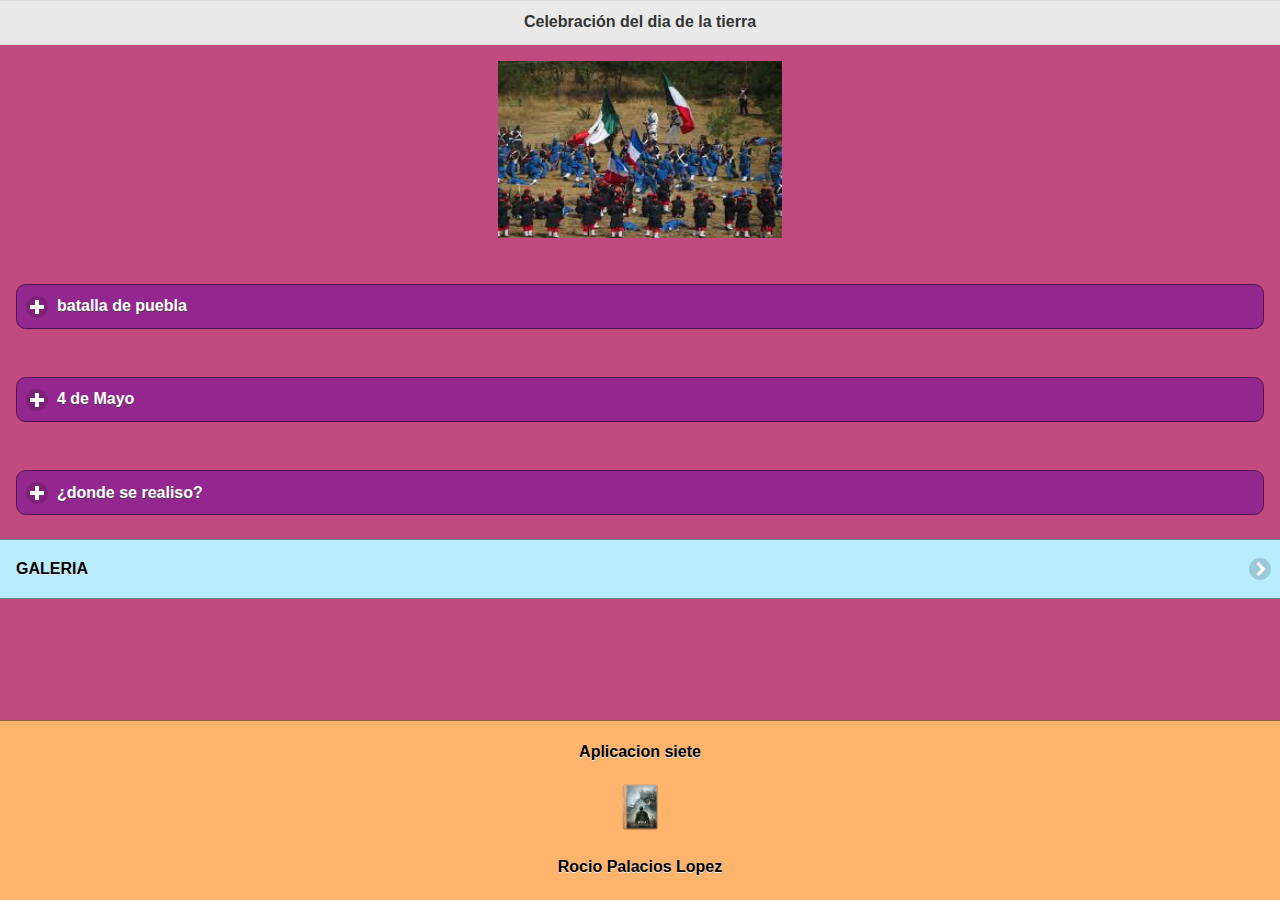
==== index.html @ 48bbd89e "subida1" ====
<!doctype html>
<html>
<head>
<meta charset="utf-8">
<title>Aplicacion cinco</title>

<!-- grupo CSS -->
<link rel="stylesheet" href="css/app3.min.css"/>
<link rel="stylesheet" href="css/jquery.mobile.icons-1.4.5.min.css"/>
<link rel="stylesheet" href="css/jquery.mobile.structure-1.4.5.min.css"/>
<!-- grupo JavaScript-->
<script src="js/jquery-1.11.2.min.js"></script>
<script src="js/jquery.mobile-1.4.5.min.js"></script>
<script src="js/acciones.js"></script>
<script src="phonegap.js" type="text/javascript"></script>
<script type="text/javascript">
function MM_swapImgRestore() { //v3.0
  var i,x,a=document.MM_sr; for(i=0;a&&i<a.length&&(x=a[i])&&x.oSrc;i++) x.src=x.oSrc;
}
function MM_preloadImages() { //v3.0
  var d=document; if(d.images){ if(!d.MM_p) d.MM_p=new Array();
    var i,j=d.MM_p.length,a=MM_preloadImages.arguments; for(i=0; i<a.length; i++)
    if (a[i].indexOf("#")!=0){ d.MM_p[j]=new Image; d.MM_p[j++].src=a[i];}}
}

function MM_findObj(n, d) { //v4.01
  var p,i,x;  if(!d) d=document; if((p=n.indexOf("?"))>0&&parent.frames.length) {
    d=parent.frames[n.substring(p+1)].document; n=n.substring(0,p);}
  if(!(x=d[n])&&d.all) x=d.all[n]; for (i=0;!x&&i<d.forms.length;i++) x=d.forms[i][n];
  for(i=0;!x&&d.layers&&i<d.layers.length;i++) x=MM_findObj(n,d.layers[i].document);
  if(!x && d.getElementById) x=d.getElementById(n); return x;
}

function MM_swapImage() { //v3.0
  var i,j=0,x,a=MM_swapImage.arguments; document.MM_sr=new Array; for(i=0;i<(a.length-2);i+=3)
   if ((x=MM_findObj(a[i]))!=null){document.MM_sr[j++]=x; if(!x.oSrc) x.oSrc=x.src; x.src=a[i+2];}
}
</script>
</head>

<body onLoad="MM_preloadImages('imagenes/tierra.jpg','imagenes/tierra8.jpg','imagenes/tierra7.jpg')">
<div data-role="page" id="Principal" data-theme="a">
  <div data-role="header" data-add-back-btn="">
    <h1>Celebración del dia de la tierra</h1>
  </div>
   <div data-role="content" align="center">
  <div>
  <a href="#" onMouseOut="MM_swapImgRestore()" onMouseOver="MM_swapImage('Image15','','imagenes/batalla.jpg',1)"><img src="imagenes/batalla1.jpg" width="284" height="177" id="Image15"></a>
   </div>
   </div>
  <div data-role="main" class="ui-content">
      <div data-role="collapsible" data-content-theme="false" align="center">
        <h1>batalla de puebla</h1>
          <div>
          <p>La batalla de Puebla fue un combate librado el 5 de mayo de 1862 en las cercanías de la ciudad de Puebla, entre los ejércitos de la República Mexicana, bajo el mando de Ignacio Zaragoza, y del Segundo Imperio Francés, dirigido por Charles Ferdinand Latrille, conde de Lorencez, durante la Segunda Intervención Francesa en México, cuyo resultado fue una victoria importante para los mexicanos ya que con unas fuerzas consideradas como inferiores lograron vencer a uno de los ejércitos más experimentados y respetados de su época. Pese a su éxito, la batalla no impidió la invasión del país, sólo la retrasó, sin embargo, sería la primera batalla de una guerra que finalmente México ganaría. Los franceses regresarían al siguiente año, con lo que se libró una segunda batalla en Puebla en la que se enfrentaron 35 000 franceses contra 29 000 mexicanos (defensa que duró 62 días), y lograrían avanzar hasta la Ciudad de México, lo que permitió establecer el Segundo Imperio Mexicano.

Finalmente, ante la incapacidad de consolidar un imperio y después de perder 11 000 hombres debido a la actividad guerrillera que nunca dejó de subsistir,1 los franceses se retiraron incondicionalmente del país en el año de1867.
</p>
          <br>
          </div>
          <h3>Quienes participaron</h3>
   <div>
     <a href="#" onMouseOut="MM_swapImgRestore()" onMouseOver="MM_swapImage('Image17','','imagenes/participante.jpg',1)"><img src="imagenes/participante1.jpg" width="200" height="200" id="Image17"></a> 
  </div>
  <div>
   <p>
    2. De Mexico, Ignacio Zaragoza, Felipe Berriozabal, Porfirio Diaz, Santiago Tapia, Ignacio Mejia, Miguel Negrete. 

3. La Batalla de Puebla fue el 5 de mayo de 1862 y ganamos. 

4. El Sito de Puebla fue del 16 de marzo al 17 de mayo de 1863 y perdimos. 

5. Por Francia fue Federico Forey, Aquiles Bazaine, Leonardo Marquez, Juan Nepomuceno Almonte (el hijo de Jose Ma. Morelos y Pavon). 

6. Por Mexico, Jesus Gonzalez Ortega, Felipe Berriozabal, Porfirio Diaz, Miguel Negrete.. 

7. La Toma de Puebla o Batalla del 2 de Abril fue en 1867 y ganamos. 

8. Por Francia, Leonardo Marquez. 

9. Por Mexico, Porfirio Diaz. 

10. Por lo que durante la Intervencion Francesa en Puebla tuvimos 
a. La Batalla en 1862 
b. El Sitio en 1863 
c. La Toma en 1867 

11. En las 3 participo Porfirio Diaz.
   </p>
  </div>
   <div>
          <p><a href="http://www.jstor.org///noticias/dia-de-la-tierra/"></a></p>
          <p>
          <a href="http://www.jstor.org/noticias/dia-de-la-tierra/"> informacion </a>
          </p>
        </div> 
          
 </div>
 </div>
         
  <div data-role="main" class="ui-content">
    <div data-role="collapsible" data-content-theme="false" align="center">
      <h1>4 de Mayo</h1>
        <div>
          <h3>Mayo</h3>
          <p>
         El Sábado 4 de Mayo de 2013 ,en el Coliseo de Puerto Rico, será cuando el interprete del hit “Hasta Que Salga el Sol” canción ganadora de un Grammy Latino a la “Mejor Canción Urbana 2012”, se presente en su tierra natal. En honor a el incondicional apoyo a la tierra que lo vio nacer y crecer Don Omar bautizó el evento con el significativo nombre “ Hecho en Puerto Rico”. El histórico evento recorrerá los innumerables éxitos de la trascendental carrera del artista. La venta de boletos comenzará este jueves 14 de Febrero a través de www.ticketpop.com y el Choliseo . Los fanáticos podrán disfrutar de oportunidades privilegiadas junto al interprete a través de ofertas especiales.

          </p>
          <br>
        </div>
         <h3>Participantes</h3>
        <div>
        <img src="imagenes/mayo.jpg"width="261px" height="193px"> 
        </div>
        <div>
        <img src="imagenes/mayo1.jpg"width="261px" height="193px">
        </div>
    </div>
  </div>
  
   
  <div data-role="main" class="ui-content">
     <div data-role="collapsible" data-content-theme="false" align="center">
       <h1>¿donde se realiso?</h1>
          <div>
          <p>Heroica Atlixco (en nahuatl: atl, ixtlatl, co, ‘agua, valle, lugar’‘Lugar del valle de agua’)?, también conocido como «Atlixco de las flores», es una ciudad que se localiza al suroeste de la Ciudad de Puebla. Recibió su título de «Heroica»5 debido a la Batalla del 4 de mayo de 1862 que precedería a la Batalla de Puebla del 5 de mayo de 1862.

Es conocido por su buen clima y la gran actividad florística, comercial y turística que le valieron haber sido llamada Atlixco de las Flores y Granero de la Nueva España, durante la época colonial.

El último domingo de septiembre, en la explanada del cerro de San Miguel, Atlixco se convierte en la sede de un festival en el que se reúnen los representantes de las once regiones culturales del estado de Puebla, festival que es llamado «Huey Atlixcáyotl» o Fiesta Grande de Atlixco y que es patrimonio cultural del estado de Puebla.

En 1884, el Congreso local decretó que la cabecera municipal de Atlixco se llamara «Atlixco de Múgica y Osorio»; en honor al Benemérito del Estado de Puebla, Juan Múgica y Osorio.</p>
          </div>
          <div>
            <img src="imagenes/mayo4.jpg"width="261px" height="193px">
          </div>
          
          
          <div>
          <h3>Formas de selebracion</h3>
          </div>
          <div>
          <h3>Celebracion</h3>
          <p> Desde hace algunos años el 4 de mayo se ha convertido en un día muy importante para todos los fans de 'Star Wars' (conocidos en el mundo como warsies) debido a que se trata de la fecha en la que con mucho orgullo se celebra a la popular franquicia creada por George Lucas.
</p>
          </div>
          <div>
            <img src="imagenes/forma.jpg">
          </div>
          <div>
            <img src="imagenes/forma1.jpg">
          </div>
     </div>
  </div> 
    



   <ul data-role="listview" data-theme="a" class="ui-listview ui-group-theme-b">
    <li class="ui-first-child ui-last-child">
     <a href="#pagina1" class="ui-btn ui-btn-icon-right ui-icon-carat-r">
     <h2>GALERIA</h2>
     
     </a>
    </li>
  </ul>
          
     <div data-role="footer" align="center" data-theme="b" data-position="fixed">
  <div>  
  <h4>Aplicacion siete</h4>
    <img src="imagenes/mpi.png" width="46" height="46">
   </div>
   <div>
     <h4>Rocio Palacios Lopez</h4>
     </div>
 </div>
     
  
  
 
  
 </div> <!--Div que no se para que es-->
   <div data-role="page" id="pagina1" data-add-back-btn="true" data-theme="a">
     <div data-role="header" data-add-back-btn="true" data-back-btn-text="Regresar" data-back-btn-theme="b">
      <h1>Nombre</h1>
     </div><!--div del encabezado-->
      <div data-role="content" align="center">
        <div>
        
         <iframe src="visor/indexwon.html" style="width:70%;height:370px;max-width:100%;overflow:hidden;border:none;padding:0;margin:0 auto;display:block;" marginheight="0" marginwidth="0"></iframe>
         <br></div>
         <div>
        <iframe width="420" height="315" src="https://www.youtube.com/embed/K8Qers2DQIQ" frameborder="0" allowfullscreen></iframe>
      </div>
     
   </div> <!--div de la pagina-->
     
     
    </div>
     
    
</body>
</html>
---- css/app3.min.css ----
/*!
* jQuery Mobile 1.4.5
* Git HEAD hash: 68e55e78b292634d3991c795f06f5e37a512decc <> Date: Fri Oct 31 2014 17:33:30 UTC
* http://jquerymobile.com
*
* Copyright 2010, 2014 jQuery Foundation, Inc. and othercontributors
* Released under the MIT license.
* http://jquery.org/license
*
*/


/* Globals */
/* Font
-----------------------------------------------------------------------------------------------------------*/
html {
	font-size: 100%;
}
body,
input,
select,
textarea,
button,
.ui-btn {
	font-size: 1em;
	line-height: 1.3;
	 font-family: sans-serif /*{global-font-family}*/;
}
legend,
.ui-input-text input,
.ui-input-search input {
	color: inherit;
	text-shadow: inherit;
}
/* Form labels (overrides font-weight bold in bars, and mini font-size) */
.ui-mobile label,
div.ui-controlgroup-label {
	font-weight: normal;
	font-size: 16px;
}
/* Separators
-----------------------------------------------------------------------------------------------------------*/
/* Field contain separator (< 28em) */
.ui-field-contain {
	border-bottom-color: #828282;
	border-bottom-color: rgba(0,0,0,.15);
	border-bottom-width: 1px;
	border-bottom-style: solid;
}
/* Table opt-in classes: strokes between each row, and alternating row stripes */
/* Classes table-stroke and table-stripe are deprecated in 1.4. */
.table-stroke thead th,
.table-stripe thead th,
.table-stripe tbody tr:last-child {
	border-bottom: 1px solid #d6d6d6; /* non-RGBA fallback */
	border-bottom: 1px solid rgba(0,0,0,.1);
}
.table-stroke tbody th,
.table-stroke tbody td {
	border-bottom: 1px solid #e6e6e6; /* non-RGBA fallback  */
	border-bottom: 1px solid rgba(0,0,0,.05);
}
.table-stripe.table-stroke tbody tr:last-child th,
.table-stripe.table-stroke tbody tr:last-child td {
	border-bottom: 0;
}
.table-stripe tbody tr:nth-child(odd) td,
.table-stripe tbody tr:nth-child(odd) th {
	background-color: #eeeeee; /* non-RGBA fallback  */
	background-color: rgba(0,0,0,.04);
}
/* Buttons
-----------------------------------------------------------------------------------------------------------*/
.ui-btn,
label.ui-btn {
	font-weight: bold;
	border-width: 1px;
	border-style: solid;
}
.ui-btn {
	text-decoration: none !important;
}
.ui-btn-active {
	cursor: pointer;
}
/* Corner rounding
-----------------------------------------------------------------------------------------------------------*/
/* Class ui-btn-corner-all deprecated in 1.4 */
.ui-corner-all {
	-webkit-border-radius: .6em /*{global-radii-blocks}*/;
	border-radius: .6em /*{global-radii-blocks}*/;
}
/* Buttons */
.ui-btn-corner-all,
.ui-btn.ui-corner-all,
/* Slider track */
.ui-slider-track.ui-corner-all,
/* Flipswitch */
.ui-flipswitch.ui-corner-all,
/* Count bubble */
.ui-li-count {
	-webkit-border-radius: .3125em /*{global-radii-buttons}*/;
	border-radius: .3125em /*{global-radii-buttons}*/;
}
/* Icon-only buttons */
.ui-btn-icon-notext.ui-btn-corner-all,
.ui-btn-icon-notext.ui-corner-all {
	-webkit-border-radius: 1em;
	border-radius: 1em;
}
/* Radius clip workaround for cleaning up corner trapping */
.ui-btn-corner-all,
.ui-corner-all {
	-webkit-background-clip: padding;
	background-clip: padding-box;
}
/* Popup arrow */
.ui-popup.ui-corner-all > .ui-popup-arrow-guide {
	left: .6em /*{global-radii-blocks}*/;
	right: .6em /*{global-radii-blocks}*/;
	top: .6em /*{global-radii-blocks}*/;
	bottom: .6em /*{global-radii-blocks}*/;
}
/* Shadow
-----------------------------------------------------------------------------------------------------------*/
.ui-shadow {
	-webkit-box-shadow: 0 1px 3px /*{global-box-shadow-size}*/ rgba(0,0,0,.2) /*{global-box-shadow-color}*/;
	-moz-box-shadow: 0 1px 3px /*{global-box-shadow-size}*/ rgba(0,0,0,.2) /*{global-box-shadow-color}*/;
	box-shadow: 0 1px 3px /*{global-box-shadow-size}*/ rgba(0,0,0,.2) /*{global-box-shadow-color}*/;
}
.ui-shadow-inset {
	-webkit-box-shadow: inset 0 1px 3px /*{global-box-shadow-size}*/ rgba(0,0,0,.2) /*{global-box-shadow-color}*/;
	-moz-box-shadow: inset 0 1px 3px /*{global-box-shadow-size}*/ rgba(0,0,0,.2) /*{global-box-shadow-color}*/;
	box-shadow: inset 0 1px 3px /*{global-box-shadow-size}*/ rgba(0,0,0,.2) /*{global-box-shadow-color}*/;
}
.ui-overlay-shadow {
	-webkit-box-shadow: 0 0 12px 		rgba(0,0,0,.6);
	-moz-box-shadow: 0 0 12px 			rgba(0,0,0,.6);
	box-shadow: 0 0 12px 				rgba(0,0,0,.6);
}
/* Icons
-----------------------------------------------------------------------------------------------------------*/
.ui-btn-icon-left:after,
.ui-btn-icon-right:after,
.ui-btn-icon-top:after,
.ui-btn-icon-bottom:after,
.ui-btn-icon-notext:after {
	background-color: #666666 /*{global-icon-color}*/;
	background-color: rgba(0,0,0,.15) /*{global-icon-disc}*/;
	background-position: center center;
	background-repeat: no-repeat;
	-webkit-border-radius: 1em;
	border-radius: 1em;
}
/* Alt icons */
.ui-alt-icon.ui-btn:after,
.ui-alt-icon .ui-btn:after,
html .ui-alt-icon.ui-checkbox-off:after,
html .ui-alt-icon.ui-radio-off:after,
html .ui-alt-icon .ui-checkbox-off:after,
html .ui-alt-icon .ui-radio-off:after {
	background-color: #666666 /*{global-icon-color}*/;
	background-color: rgba(0,0,0,.15) /*{global-icon-disc}*/;
}
/* No disc */
.ui-nodisc-icon.ui-btn:after,
.ui-nodisc-icon .ui-btn:after {
	background-color: transparent;
}
/* Icon shadow */
.ui-shadow-icon.ui-btn:after,
.ui-shadow-icon .ui-btn:after {
	-webkit-box-shadow: 0 1px 0 rgba(255,255,255,.3) /*{global-icon-shadow}*/;
	-moz-box-shadow: 0 1px 0 rgba(255,255,255,.3) /*{global-icon-shadow}*/;
	box-shadow: 0 1px 0 rgba(255,255,255,.3) /*{global-icon-shadow}*/;
}
/* Checkbox and radio */
.ui-btn.ui-checkbox-off:after,
.ui-btn.ui-checkbox-on:after,
.ui-btn.ui-radio-off:after,
.ui-btn.ui-radio-on:after {
	display: block;
	width: 18px;
	height: 18px;
	margin: -9px 2px 0 2px;
}
.ui-checkbox-off:after,
.ui-btn.ui-radio-off:after {
	filter: Alpha(Opacity=30);
	opacity: .3;
}
.ui-btn.ui-checkbox-off:after,
.ui-btn.ui-checkbox-on:after {
	-webkit-border-radius: .1875em;
	border-radius: .1875em;
}
.ui-btn.ui-checkbox-off:after {
	background-color: #666;
	background-color: rgba(0,0,0,.3);
}
.ui-radio .ui-btn.ui-radio-on:after {
	background-image: none;
	background-color: #fff;
	width: 8px;
	height: 8px;
	border-width: 5px;
	border-style: solid; 
}
.ui-alt-icon.ui-btn.ui-radio-on:after,
.ui-alt-icon .ui-btn.ui-radio-on:after {
	background-color: #000;
}
/* Loader */
.ui-icon-loading {
	background: url("images/ajax-loader.gif");
	background-size: 2.875em 2.875em;
}.ui-bar-a,.ui-page-theme-a .ui-bar-inherit,html .ui-bar-a .ui-bar-inherit,html .ui-body-a .ui-bar-inherit,html body .ui-group-theme-a .ui-bar-inherit{background-color:#e9e9e9 ;border-color:#dddddd ;color:#333333 ;text-shadow:0  1px  0  #eeeeee ;font-weight:bold;}.ui-bar-a{border-width:1px;border-style:solid;}.ui-overlay-a,.ui-page-theme-a,.ui-page-theme-a .ui-panel-wrapper{background-color:#c14a7e ;border-color:#c14a7e ;color:#ffffff ;text-shadow:0  1px  0  #444444 ;}.ui-body-a,.ui-page-theme-a .ui-body-inherit,html .ui-bar-a .ui-body-inherit,html .ui-body-a .ui-body-inherit,html body .ui-group-theme-a .ui-body-inherit,html .ui-panel-page-container-a{background-color:#662d91 ;border-color:#38184f ;color:#ffffff ;text-shadow:0  1px  0  #444444 ;}.ui-body-a{border-width:1px;border-style:solid;}.ui-page-theme-a a,html .ui-bar-a a,html .ui-body-a a,html body .ui-group-theme-a a{color:#3388cc ;font-weight:bold;}.ui-page-theme-a a:visited,html .ui-bar-a a:visited,html .ui-body-a a:visited,html body .ui-group-theme-a a:visited{   color:#3388cc ;}.ui-page-theme-a a:hover,html .ui-bar-a a:hover,html .ui-body-a a:hover,html body .ui-group-theme-a a:hover{color:#005599 ;}.ui-page-theme-a a:active,html .ui-bar-a a:active,html .ui-body-a a:active,html body .ui-group-theme-a a:active{color:#005599 ;}.ui-page-theme-a .ui-btn,html .ui-bar-a .ui-btn,html .ui-body-a .ui-btn,html body .ui-group-theme-a .ui-btn,html head + body .ui-btn.ui-btn-a,.ui-page-theme-a .ui-btn:visited,html .ui-bar-a .ui-btn:visited,html .ui-body-a .ui-btn:visited,html body .ui-group-theme-a .ui-btn:visited,html head + body .ui-btn.ui-btn-a:visited{background-color:#93278f ;border-color:#50154e ;color:#ffffff ;text-shadow:0  1px  0  #444444 ;}.ui-page-theme-a .ui-btn:hover,html .ui-bar-a .ui-btn:hover,html .ui-body-a .ui-btn:hover,html body .ui-group-theme-a .ui-btn:hover,html head + body .ui-btn.ui-btn-a:hover{background-color:#a92ca4 ;border-color:#5c185a ;color:#ffffff ;text-shadow:0  1px  0  #444444 ;}.ui-page-theme-a .ui-btn:active,html .ui-bar-a .ui-btn:active,html .ui-body-a .ui-btn:active,html body .ui-group-theme-a .ui-btn:active,html head + body .ui-btn.ui-btn-a:active{background-color:#a92ca4 ;border-color:#5c185a ;color:#ffffff ;text-shadow:0  1px  0  #444444 ;}.ui-page-theme-a .ui-btn.ui-btn-active,html .ui-bar-a .ui-btn.ui-btn-active,html .ui-body-a .ui-btn.ui-btn-active,html body .ui-group-theme-a .ui-btn.ui-btn-active,html head + body .ui-btn.ui-btn-a.ui-btn-active,.ui-page-theme-a .ui-checkbox-on:after,html .ui-bar-a .ui-checkbox-on:after,html .ui-body-a .ui-checkbox-on:after,html body .ui-group-theme-a .ui-checkbox-on:after,.ui-btn.ui-checkbox-on.ui-btn-a:after,.ui-page-theme-a .ui-flipswitch-active,html .ui-bar-a .ui-flipswitch-active,html .ui-body-a .ui-flipswitch-active,html body .ui-group-theme-a .ui-flipswitch-active,html body .ui-flipswitch.ui-bar-a.ui-flipswitch-active,.ui-page-theme-a .ui-slider-track .ui-btn-active,html .ui-bar-a .ui-slider-track .ui-btn-active,html .ui-body-a .ui-slider-track .ui-btn-active,html body .ui-group-theme-a .ui-slider-track .ui-btn-active,html body div.ui-slider-track.ui-body-a .ui-btn-active{background-color:#3388cc ;border-color:#3388cc ;color:#ffffff ;text-shadow:0  1px  0  #005599 ;}.ui-page-theme-a .ui-radio-on:after,html .ui-bar-a .ui-radio-on:after,html .ui-body-a .ui-radio-on:after,html body .ui-group-theme-a .ui-radio-on:after,.ui-btn.ui-radio-on.ui-btn-a:after{border-color:#3388cc ;}.ui-page-theme-a .ui-btn:focus,html .ui-bar-a .ui-btn:focus,html .ui-body-a .ui-btn:focus,html body .ui-group-theme-a .ui-btn:focus,html head + body .ui-btn.ui-btn-a:focus,.ui-page-theme-a .ui-focus,html .ui-bar-a .ui-focus,html .ui-body-a .ui-focus,html body .ui-group-theme-a .ui-focus,html head + body .ui-btn-a.ui-focus,html head + body .ui-body-a.ui-focus{-webkit-box-shadow:0 0 12px #3388cc ;-moz-box-shadow:0 0 12px #3388cc ;box-shadow:0 0 12px #3388cc ;}.ui-bar-b,.ui-page-theme-b .ui-bar-inherit,html .ui-bar-b .ui-bar-inherit,html .ui-body-b .ui-bar-inherit,html body .ui-group-theme-b .ui-bar-inherit{background-color:#ffb46e ;border-color:#8c633c ;color:#000000 ;text-shadow:0  1px  0  #eeeeee ;font-weight:bold;}.ui-bar-b{border-width:1px;border-style:solid;}.ui-overlay-b,.ui-page-theme-b,.ui-page-theme-b .ui-panel-wrapper{background-color:#fadfca ;border-color:#fadfca ;color:#000000 ;text-shadow:0  1px  0  #eeeeee ;}.ui-body-b,.ui-page-theme-b .ui-body-inherit,html .ui-bar-b .ui-body-inherit,html .ui-body-b .ui-body-inherit,html body .ui-group-theme-b .ui-body-inherit,html .ui-panel-page-container-b{background-color:#226a9a ;border-color:#123a54 ;color:#ffffff ;text-shadow:0  1px  0  #444444 ;}.ui-body-b{border-width:1px;border-style:solid;}.ui-page-theme-b a,html .ui-bar-b a,html .ui-body-b a,html body .ui-group-theme-b a{color:#3388cc ;font-weight:bold;}.ui-page-theme-b a:visited,html .ui-bar-b a:visited,html .ui-body-b a:visited,html body .ui-group-theme-b a:visited{   color:#3388cc ;}.ui-page-theme-b a:hover,html .ui-bar-b a:hover,html .ui-body-b a:hover,html body .ui-group-theme-b a:hover{color:#005599 ;}.ui-page-theme-b a:active,html .ui-bar-b a:active,html .ui-body-b a:active,html body .ui-group-theme-b a:active{color:#005599 ;}.ui-page-theme-b .ui-btn,html .ui-bar-b .ui-btn,html .ui-body-b .ui-btn,html body .ui-group-theme-b .ui-btn,html head + body .ui-btn.ui-btn-b,.ui-page-theme-b .ui-btn:visited,html .ui-bar-b .ui-btn:visited,html .ui-body-b .ui-btn:visited,html body .ui-group-theme-b .ui-btn:visited,html head + body .ui-btn.ui-btn-b:visited{background-color:#b8edff ;border-color:#65828c ;color:#000000 ;text-shadow:0  1px  0  #eeeeee ;}.ui-page-theme-b .ui-btn:hover,html .ui-bar-b .ui-btn:hover,html .ui-body-b .ui-btn:hover,html body .ui-group-theme-b .ui-btn:hover,html head + body .ui-btn.ui-btn-b:hover{background-color:#d3FFFF ;border-color:#748c8c ;color:#000000 ;text-shadow:0  1px  0  #eeeeee ;}.ui-page-theme-b .ui-btn:active,html .ui-bar-b .ui-btn:active,html .ui-body-b .ui-btn:active,html body .ui-group-theme-b .ui-btn:active,html head + body .ui-btn.ui-btn-b:active{background-color:#d3FFFF ;border-color:#748c8c ;color:#000000 ;text-shadow:0  1px  0  #eeeeee ;}.ui-page-theme-b .ui-btn.ui-btn-active,html .ui-bar-b .ui-btn.ui-btn-active,html .ui-body-b .ui-btn.ui-btn-active,html body .ui-group-theme-b .ui-btn.ui-btn-active,html head + body .ui-btn.ui-btn-b.ui-btn-active,.ui-page-theme-b .ui-checkbox-on:after,html .ui-bar-b .ui-checkbox-on:after,html .ui-body-b .ui-checkbox-on:after,html body .ui-group-theme-b .ui-checkbox-on:after,.ui-btn.ui-checkbox-on.ui-btn-b:after,.ui-page-theme-b .ui-flipswitch-active,html .ui-bar-b .ui-flipswitch-active,html .ui-body-b .ui-flipswitch-active,html body .ui-group-theme-b .ui-flipswitch-active,html body .ui-flipswitch.ui-bar-b.ui-flipswitch-active,.ui-page-theme-b .ui-slider-track .ui-btn-active,html .ui-bar-b .ui-slider-track .ui-btn-active,html .ui-body-b .ui-slider-track .ui-btn-active,html body .ui-group-theme-b .ui-slider-track .ui-btn-active,html body div.ui-slider-track.ui-body-b .ui-btn-active{background-color:#3388cc ;border-color:#3388cc ;color:#ffffff ;text-shadow:0  1px  0  #005599 ;}.ui-page-theme-b .ui-radio-on:after,html .ui-bar-b .ui-radio-on:after,html .ui-body-b .ui-radio-on:after,html body .ui-group-theme-b .ui-radio-on:after,.ui-btn.ui-radio-on.ui-btn-b:after{border-color:#3388cc ;}.ui-page-theme-b .ui-btn:focus,html .ui-bar-b .ui-btn:focus,html .ui-body-b .ui-btn:focus,html body .ui-group-theme-b .ui-btn:focus,html head + body .ui-btn.ui-btn-b:focus,.ui-page-theme-b .ui-focus,html .ui-bar-b .ui-focus,html .ui-body-b .ui-focus,html body .ui-group-theme-b .ui-focus,html head + body .ui-btn-b.ui-focus,html head + body .ui-body-b.ui-focus{-webkit-box-shadow:0 0 12px #3388cc ;-moz-box-shadow:0 0 12px #3388cc ;box-shadow:0 0 12px #3388cc ;}.ui-bar-c,.ui-page-theme-c .ui-bar-inherit,html .ui-bar-c .ui-bar-inherit,html .ui-body-c .ui-bar-inherit,html body .ui-group-theme-c .ui-bar-inherit{background-color:#e9e9e9 ;border-color:#dddddd ;color:#333333 ;text-shadow:0  1px  0  #eeeeee ;font-weight:bold;}.ui-bar-c{border-width:1px;border-style:solid;}.ui-overlay-c,.ui-page-theme-c,.ui-page-theme-c .ui-panel-wrapper{background-color:#f9f9f9 ;border-color:#bbbbbb ;color:#333333 ;text-shadow:0  1px  0  #f3f3f3 ;}.ui-body-c,.ui-page-theme-c .ui-body-inherit,html .ui-bar-c .ui-body-inherit,html .ui-body-c .ui-body-inherit,html body .ui-group-theme-c .ui-body-inherit,html .ui-panel-page-container-c{background-color:#ffffff ;border-color:#dddddd ;color:#333333 ;text-shadow:0  1px  0  #f3f3f3 ;}.ui-body-c{border-width:1px;border-style:solid;}.ui-page-theme-c a,html .ui-bar-c a,html .ui-body-c a,html body .ui-group-theme-c a{color:#3388cc ;font-weight:bold;}.ui-page-theme-c a:visited,html .ui-bar-c a:visited,html .ui-body-c a:visited,html body .ui-group-theme-c a:visited{   color:#3388cc ;}.ui-page-theme-c a:hover,html .ui-bar-c a:hover,html .ui-body-c a:hover,html body .ui-group-theme-c a:hover{color:#005599 ;}.ui-page-theme-c a:active,html .ui-bar-c a:active,html .ui-body-c a:active,html body .ui-group-theme-c a:active{color:#005599 ;}.ui-page-theme-c .ui-btn,html .ui-bar-c .ui-btn,html .ui-body-c .ui-btn,html body .ui-group-theme-c .ui-btn,html head + body .ui-btn.ui-btn-c,.ui-page-theme-c .ui-btn:visited,html .ui-bar-c .ui-btn:visited,html .ui-body-c .ui-btn:visited,html body .ui-group-theme-c .ui-btn:visited,html head + body .ui-btn.ui-btn-c:visited{background-color:#f6f6f6 ;border-color:#dddddd ;color:#333333 ;text-shadow:0  1px  0  #f3f3f3 ;}.ui-page-theme-c .ui-btn:hover,html .ui-bar-c .ui-btn:hover,html .ui-body-c .ui-btn:hover,html body .ui-group-theme-c .ui-btn:hover,html head + body .ui-btn.ui-btn-c:hover{background-color:#ededed ;border-color:#dddddd ;color:#333333 ;text-shadow:0  1px  0  #f3f3f3 ;}.ui-page-theme-c .ui-btn:active,html .ui-bar-c .ui-btn:active,html .ui-body-c .ui-btn:active,html body .ui-group-theme-c .ui-btn:active,html head + body .ui-btn.ui-btn-c:active{background-color:#e8e8e8 ;border-color:#dddddd ;color:#333333 ;text-shadow:0  1px  0  #f3f3f3 ;}.ui-page-theme-c .ui-btn.ui-btn-active,html .ui-bar-c .ui-btn.ui-btn-active,html .ui-body-c .ui-btn.ui-btn-active,html body .ui-group-theme-c .ui-btn.ui-btn-active,html head + body .ui-btn.ui-btn-c.ui-btn-active,.ui-page-theme-c .ui-checkbox-on:after,html .ui-bar-c .ui-checkbox-on:after,html .ui-body-c .ui-checkbox-on:after,html body .ui-group-theme-c .ui-checkbox-on:after,.ui-btn.ui-checkbox-on.ui-btn-c:after,.ui-page-theme-c .ui-flipswitch-active,html .ui-bar-c .ui-flipswitch-active,html .ui-body-c .ui-flipswitch-active,html body .ui-group-theme-c .ui-flipswitch-active,html body .ui-flipswitch.ui-bar-c.ui-flipswitch-active,.ui-page-theme-c .ui-slider-track .ui-btn-active,html .ui-bar-c .ui-slider-track .ui-btn-active,html .ui-body-c .ui-slider-track .ui-btn-active,html body .ui-group-theme-c .ui-slider-track .ui-btn-active,html body div.ui-slider-track.ui-body-c .ui-btn-active{background-color:#3388cc ;border-color:#3388cc ;color:#ffffff ;text-shadow:0  1px  0  #005599 ;}.ui-page-theme-c .ui-radio-on:after,html .ui-bar-c .ui-radio-on:after,html .ui-body-c .ui-radio-on:after,html body .ui-group-theme-c .ui-radio-on:after,.ui-btn.ui-radio-on.ui-btn-c:after{border-color:#3388cc ;}.ui-page-theme-c .ui-btn:focus,html .ui-bar-c .ui-btn:focus,html .ui-body-c .ui-btn:focus,html body .ui-group-theme-c .ui-btn:focus,html head + body .ui-btn.ui-btn-c:focus,.ui-page-theme-c .ui-focus,html .ui-bar-c .ui-focus,html .ui-body-c .ui-focus,html body .ui-group-theme-c .ui-focus,html head + body .ui-btn-c.ui-focus,html head + body .ui-body-c.ui-focus{-webkit-box-shadow:0 0 12px #3388cc ;-moz-box-shadow:0 0 12px #3388cc ;box-shadow:0 0 12px #3388cc ;}.ui-disabled,.ui-state-disabled,button[disabled],.ui-select .ui-btn.ui-state-disabled{filter:Alpha(Opacity=30);opacity:.3;cursor:default !important;pointer-events:none;}.ui-btn:focus,.ui-btn.ui-focus{outline:0;}.ui-noboxshadow .ui-shadow,.ui-noboxshadow .ui-shadow-inset,.ui-noboxshadow .ui-overlay-shadow,.ui-noboxshadow .ui-shadow-icon.ui-btn:after,.ui-noboxshadow .ui-shadow-icon .ui-btn:after,.ui-noboxshadow .ui-focus,.ui-noboxshadow .ui-btn:focus,.ui-noboxshadow  input:focus,.ui-noboxshadow .ui-panel{-webkit-box-shadow:none !important;-moz-box-shadow:none !important;box-shadow:none !important;}.ui-noboxshadow .ui-btn:focus,.ui-noboxshadow .ui-focus{outline-width:1px;outline-style:auto;}
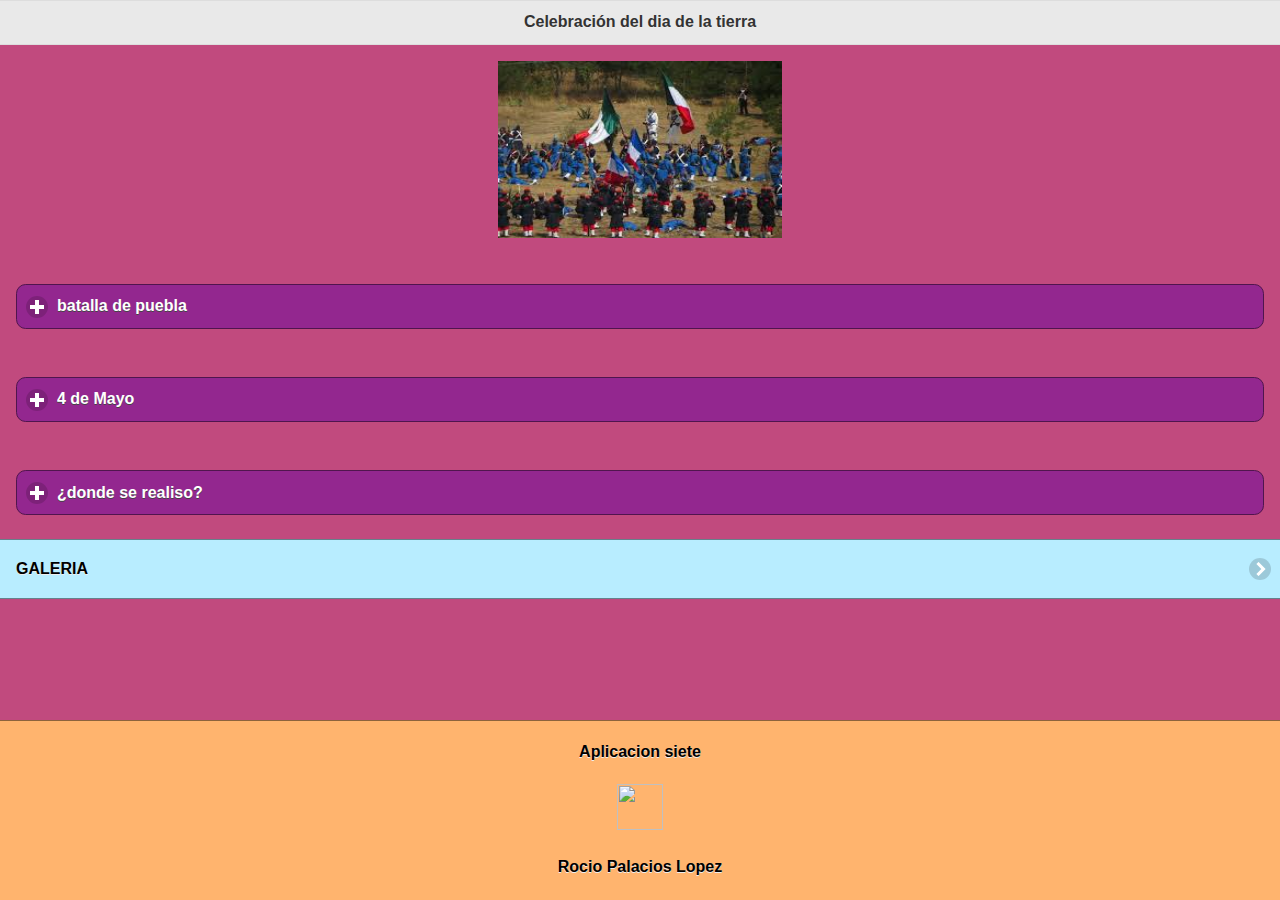
==== commit 051e2d5c: "subida2" ====
--- a/index.html
+++ b/index.html
@@ -169,7 +169,7 @@
      <div data-role="footer" align="center" data-theme="b" data-position="fixed">
   <div>  
   <h4>Aplicacion siete</h4>
-    <img src="imagenes/mpi.png" width="46" height="46">
+    <img src="imagenes/mdpi.png" width="46" height="46">
    </div>
    <div>
      <h4>Rocio Palacios Lopez</h4>
